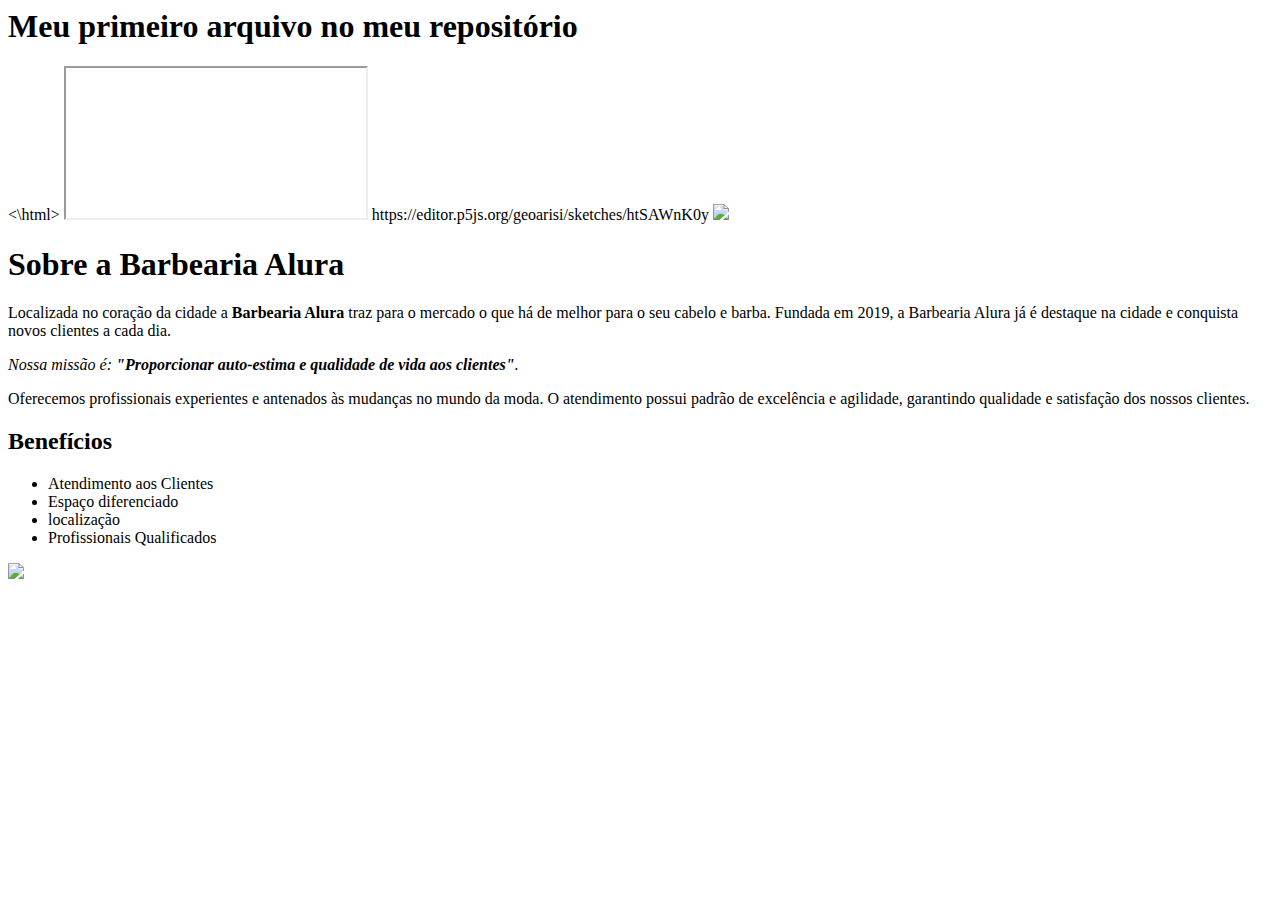
==== untitled.html @ 05c30daa "Add files via upload" ====
<html>
        <h1> Meu primeiro arquivo no meu repositório</h1>
<\html>
<iframe src="https://editor.p5js.org/geoarisi/full/htSAWnK0y"></iframe>
https://editor.p5js.org/geoarisi/sketches/htSAWnK0y
<!DOCTYPE html>
<html lang="pt-br">
<head>
<meta CHARSET="UTF-8">
<title>Barbearia Alura</title>
<link rel="stylesheet" href="style.css">

</head>

<body>
   <img id="banner" src="banner.jpg">
<div class="principal">
         <h1>Sobre a Barbearia Alura</h1>

      <p>Localizada no coração da cidade a <strong>Barbearia Alura</strong> traz para o mercado o que há de melhor para o seu cabelo e barba. Fundada em 2019, a Barbearia Alura já é destaque na cidade e conquista novos clientes a cada dia.</p>

      <p id="missao"><em>Nossa missão é: <strong> "Proporcionar auto-estima e qualidade de vida aos clientes"</strong>.</em> </p>

      <p>Oferecemos profissionais experientes e antenados às mudanças no mundo da moda. O atendimento possui padrão de excelência e agilidade, garantindo qualidade e satisfação dos nossos clientes.</p>
</div>

<div class="beneficios">
   <h2>Benefícios</h2>

    <ul>
       <li class="itens">Atendimento aos Clientes</li>
       <li class="itens">Espaço diferenciado</li>
       <li class="itens">localização</li>
       <li class="itens">Profissionais Qualificados</li>
    <ul>
</div>
     <img src="beneficios.jpg">

</body>
</html>
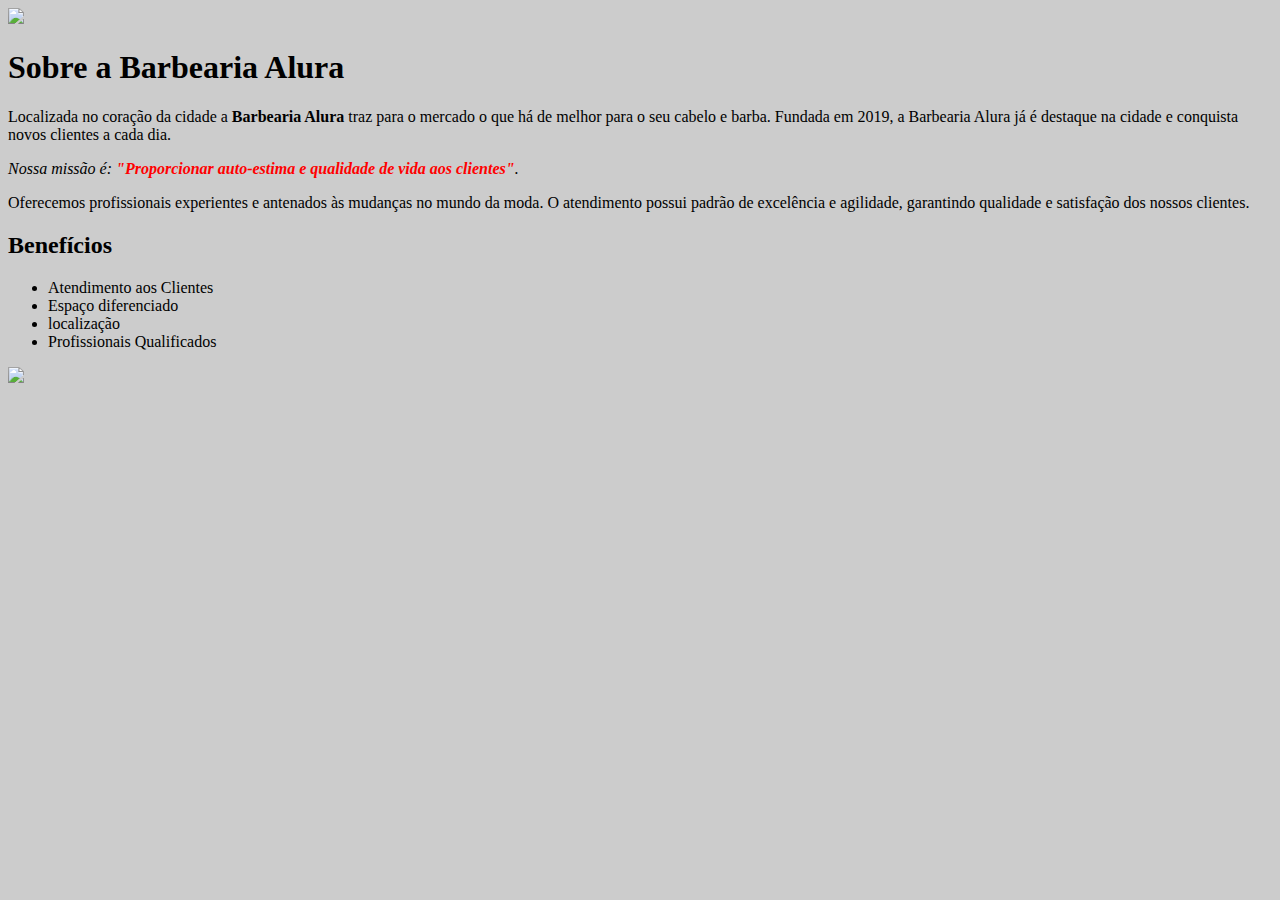
==== commit 2905b87e: "atualizaçao barbearia alura" ====
--- a/untitled.html
+++ b/untitled.html
@@ -1,9 +1,3 @@
-
-<html>
-        <h1> Meu primeiro arquivo no meu repositório</h1>
-<\html>
-<iframe src="https://editor.p5js.org/geoarisi/full/htSAWnK0y"></iframe>
-https://editor.p5js.org/geoarisi/sketches/htSAWnK0y
 <!DOCTYPE html>
 <html lang="pt-br">
 <head>
--- a/style.css
+++ b/style.css
@@ -0,0 +1,20 @@
+body{
+	background: #CCCCCC
+}
+
+h1{
+	text-aling: center
+	}
+
+	p{
+	text-ling:center;
+	}
+
+#missao {
+	font-size: 20xp
+}
+
+
+	em strong{
+	color: #FF0000;
+	}